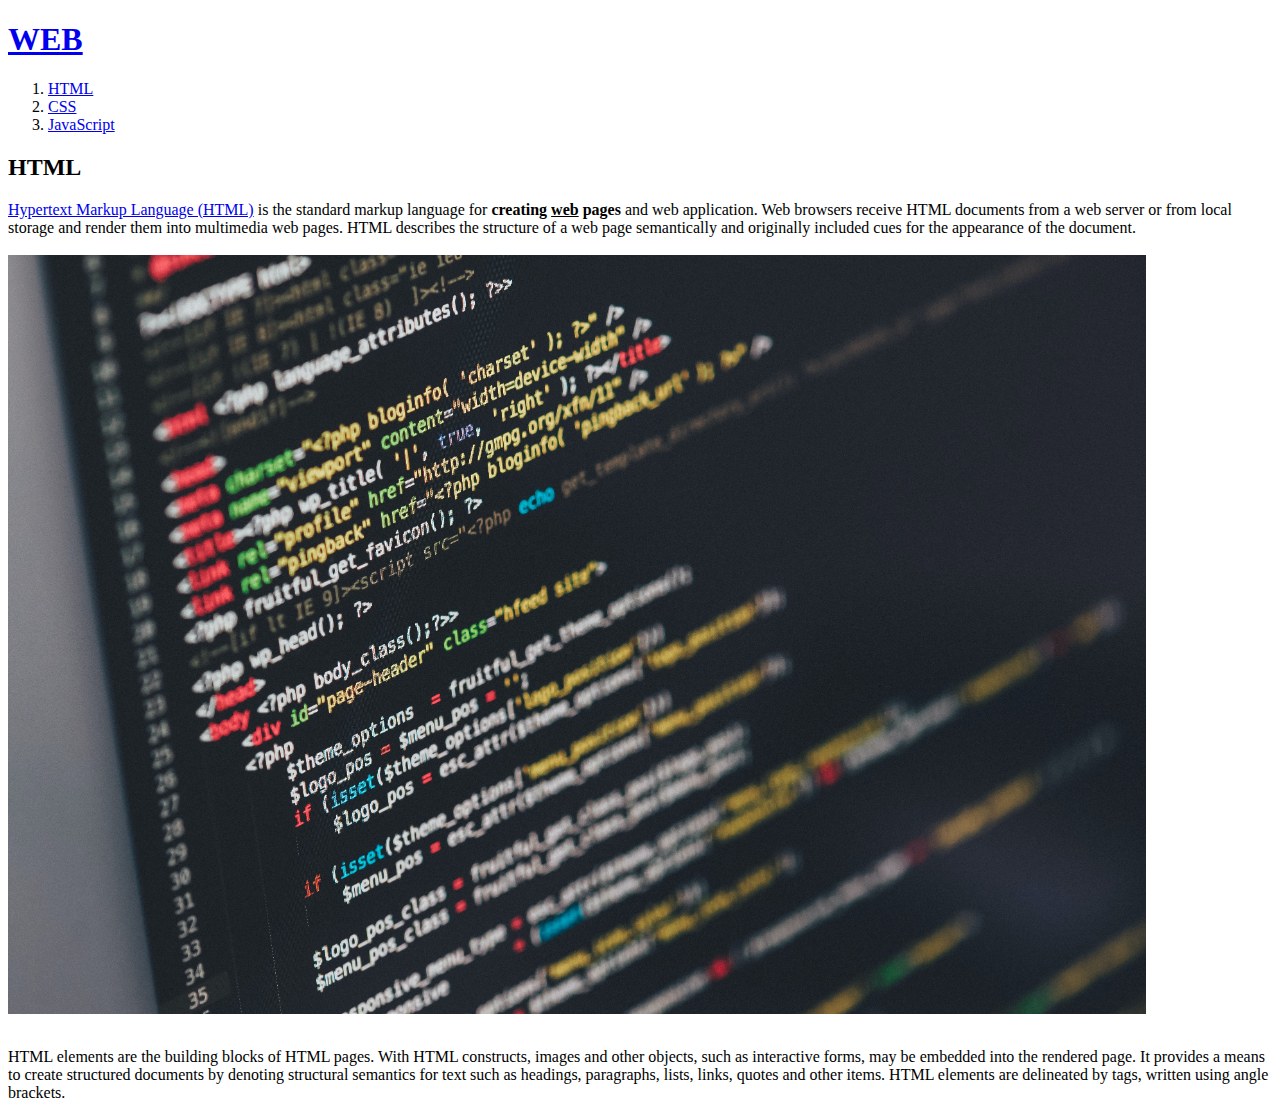
==== 1.html @ 70417ab3 "initial upload" ====
<!doctype html>
<html>
<head>
  <title>WEB1 - html</title>
  <meta charset="utf-8">
</head>
<body>
  <h1><a href="index.html">WEB</a></h1>
<ol>
  <li><a href="1.html"> HTML</a></li>
  <li><a href="2.html"> CSS</a></li>
  <li><a href="3.html"> JavaScript</a></li>
</ol>
<h2>HTML</h2>
<p><a href="https://www.w3.org/TR/html52/" target="_blank" title="html 5.2 specification">Hypertext Markup Language (HTML)</a> is the standard markup language for <strong>creating <u>web</u> pages</strong> and web application. Web browsers receive HTML documents from a web server or from local storage and render them into multimedia web pages. HTML describes the structure of a web page semantically and originally included cues for the appearance of the document.<br><br><img src="coding.jpg" width="90%"><br>
</p><p style="margin-top:30px;">HTML elements are the building blocks of HTML pages. With HTML constructs, images and other objects, such as interactive forms, may be embedded into the rendered page. It provides a means to create structured documents by denoting structural semantics for text such as headings, paragraphs, lists, links, quotes and other items. HTML elements are delineated by tags, written using angle brackets.</p>
</body>
</html>
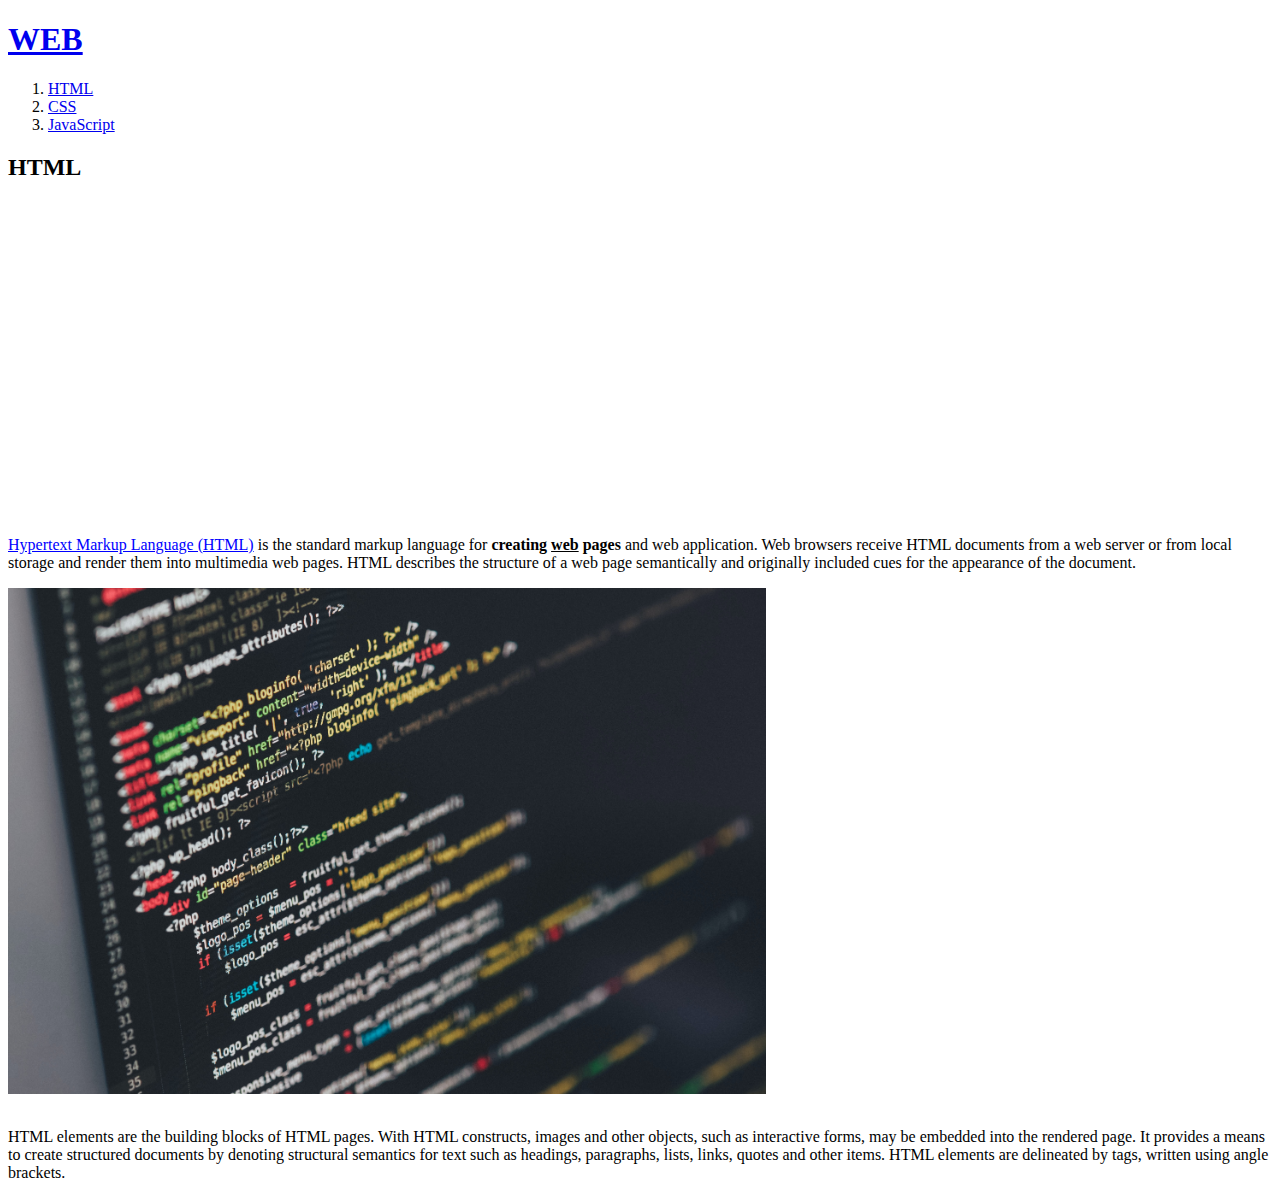
==== commit dbb0078f: "css application" ====
--- a/1.html
+++ b/1.html
@@ -3,16 +3,30 @@
 <head>
   <title>WEB1 - html</title>
   <meta charset="utf-8">
+  <link rel="stylesheet" href="style.css">
 </head>
 <body>
   <h1><a href="index.html">WEB</a></h1>
-<ol>
-  <li><a href="1.html"> HTML</a></li>
-  <li><a href="2.html"> CSS</a></li>
-  <li><a href="3.html"> JavaScript</a></li>
-</ol>
-<h2>HTML</h2>
-<p><a href="https://www.w3.org/TR/html52/" target="_blank" title="html 5.2 specification">Hypertext Markup Language (HTML)</a> is the standard markup language for <strong>creating <u>web</u> pages</strong> and web application. Web browsers receive HTML documents from a web server or from local storage and render them into multimedia web pages. HTML describes the structure of a web page semantically and originally included cues for the appearance of the document.<br><br><img src="coding.jpg" width="90%"><br>
-</p><p style="margin-top:30px;">HTML elements are the building blocks of HTML pages. With HTML constructs, images and other objects, such as interactive forms, may be embedded into the rendered page. It provides a means to create structured documents by denoting structural semantics for text such as headings, paragraphs, lists, links, quotes and other items. HTML elements are delineated by tags, written using angle brackets.</p>
+  <div id="grid">
+    <ol>
+      <li><a href="1.html" class="currentpage">HTML</a></li>
+      <li><a href="2.html">CSS</a></i>
+      <li><a href="3.html">JavaScript</a></li>
+    </ol>
+    <div id="article">
+      <h2>HTML</h2>
+      <p><iframe width="560" height="315" src="https://www.youtube.com/embed/7T7r_oSp0SE" title="YouTube video player" frameborder="0" allow="accelerometer; autoplay; clipboard-write; encrypted-media; gyroscope; picture-in-picture" allowfullscreen></iframe></p>
+      <p>
+        <a href="https://www.w3.org/TR/html52/" target="_blank" title="html 5.2 specification" style="color:blue; text-decoration:underline;">Hypertext Markup Language (HTML)</a> is the standard markup language for <strong>creating <u>web</u> pages</strong> and web application. Web browsers receive HTML documents from a web server or from local storage and render them into multimedia web pages. HTML describes the structure of a web page semantically and originally included cues for the appearance of the document.
+      </p>
+      <p>
+        <img src="coding.jpg" width="60%">
+      </p>
+      <p style="margin-top:30px;">
+        HTML elements are the building blocks of HTML pages. With HTML constructs, images and other objects, such as interactive forms, may be embedded into the rendered page. It provides a means to create structured documents by denoting structural semantics for text such as headings, paragraphs, lists, links, quotes and other items. HTML elements are delineated by tags, written using angle brackets.
+      </p>
+    </div>
+  </div>
 </body>
 </html>
+
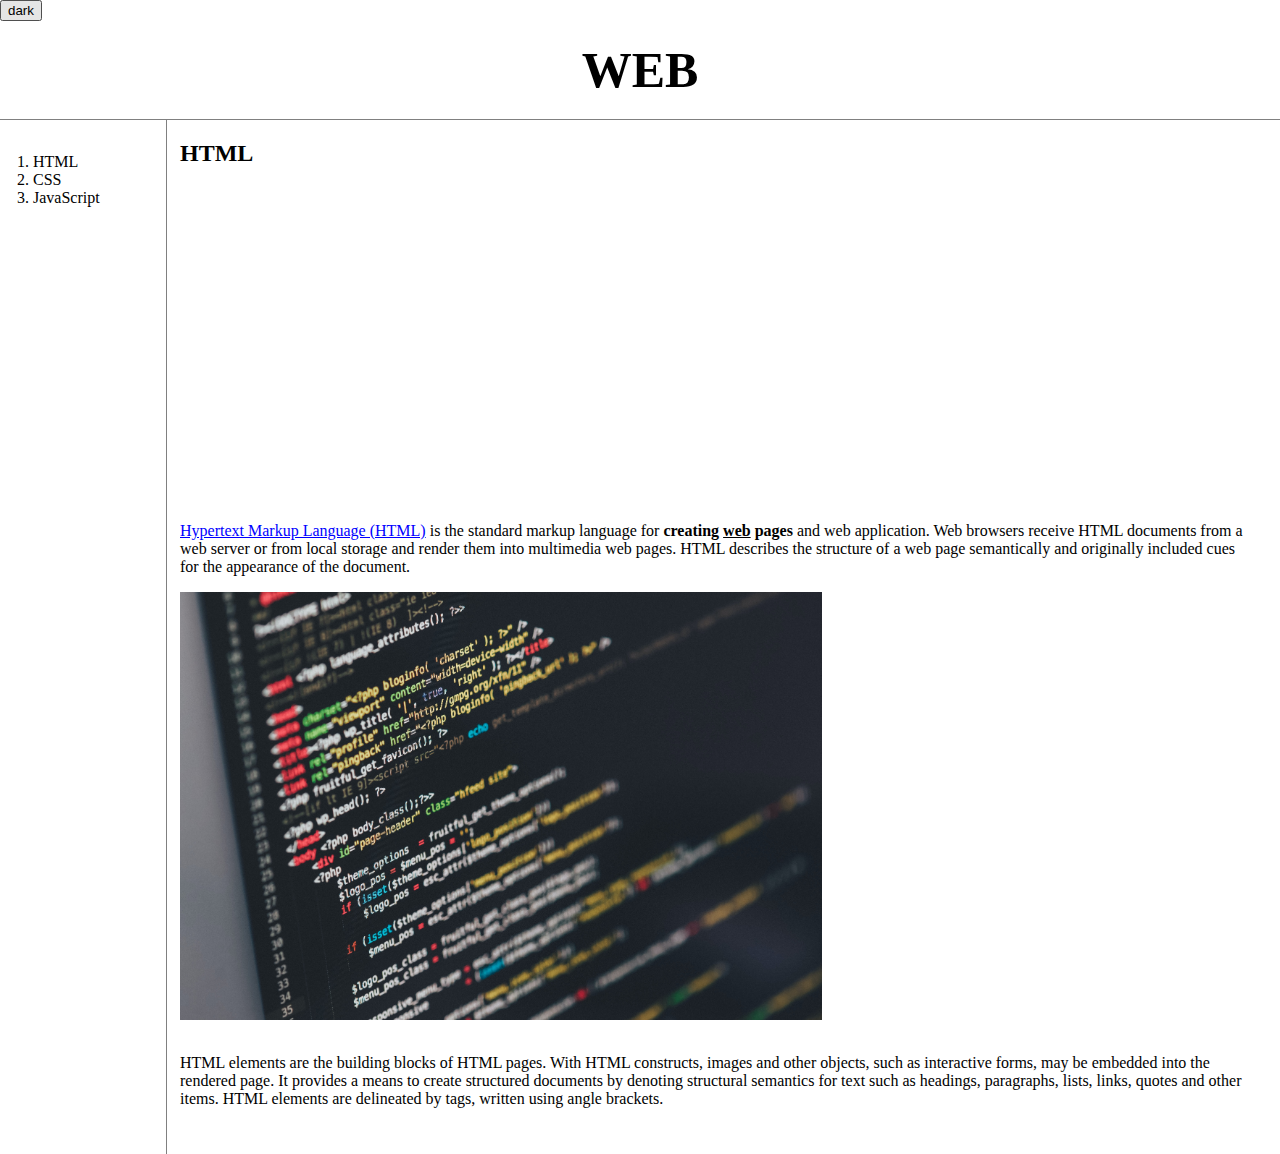
==== commit f7212e3d: "javascript application" ====
--- a/1.html
+++ b/1.html
@@ -4,12 +4,17 @@
   <title>WEB1 - html</title>
   <meta charset="utf-8">
   <link rel="stylesheet" href="style.css">
+  <script src="https://ajax.googleapis.com/ajax/libs/jquery/3.6.0/jquery.min.js"></script>
+  <script src="darkmodebutton.js"></script>
 </head>
 <body>
+  <input type="button" value="dark" onclick="
+    DarkModeHandler(this);
+  ">
   <h1><a href="index.html">WEB</a></h1>
   <div id="grid">
     <ol>
-      <li><a href="1.html" class="currentpage">HTML</a></li>
+      <li><a href="1.html" id="currentpage">HTML</a></li>
       <li><a href="2.html">CSS</a></i>
       <li><a href="3.html">JavaScript</a></li>
     </ol>
@@ -29,4 +34,3 @@
   </div>
 </body>
 </html>
-
--- a/style.css
+++ b/style.css
@@ -0,0 +1,38 @@
+body {
+  margin:0;
+}
+a {
+  color: black; text-decoration: none;
+}
+.currentpage{
+  color:blue; text-decoration: underline;
+}
+h1 {
+  font-size: 50px; text-align: center;
+  border-bottom: 1px solid gray;
+  margin: 0; padding: 20px;
+}
+ol {
+  border-right: 1px solid gray; width: 100px; margin: 0; padding: 33px;
+}
+#grid {
+  display: grid;
+  grid-template-columns: 150px 1fr;
+}
+#grid ol {
+  padding-left: 33px;
+}
+#article {
+  padding: 30px; padding-top: 0;
+}
+@media(max-width:800px){
+  #grid{
+    display:block;
+  }
+  ol{
+    border-right: none;
+  }
+  h1{
+    border-bottom: none;
+  }
+}
